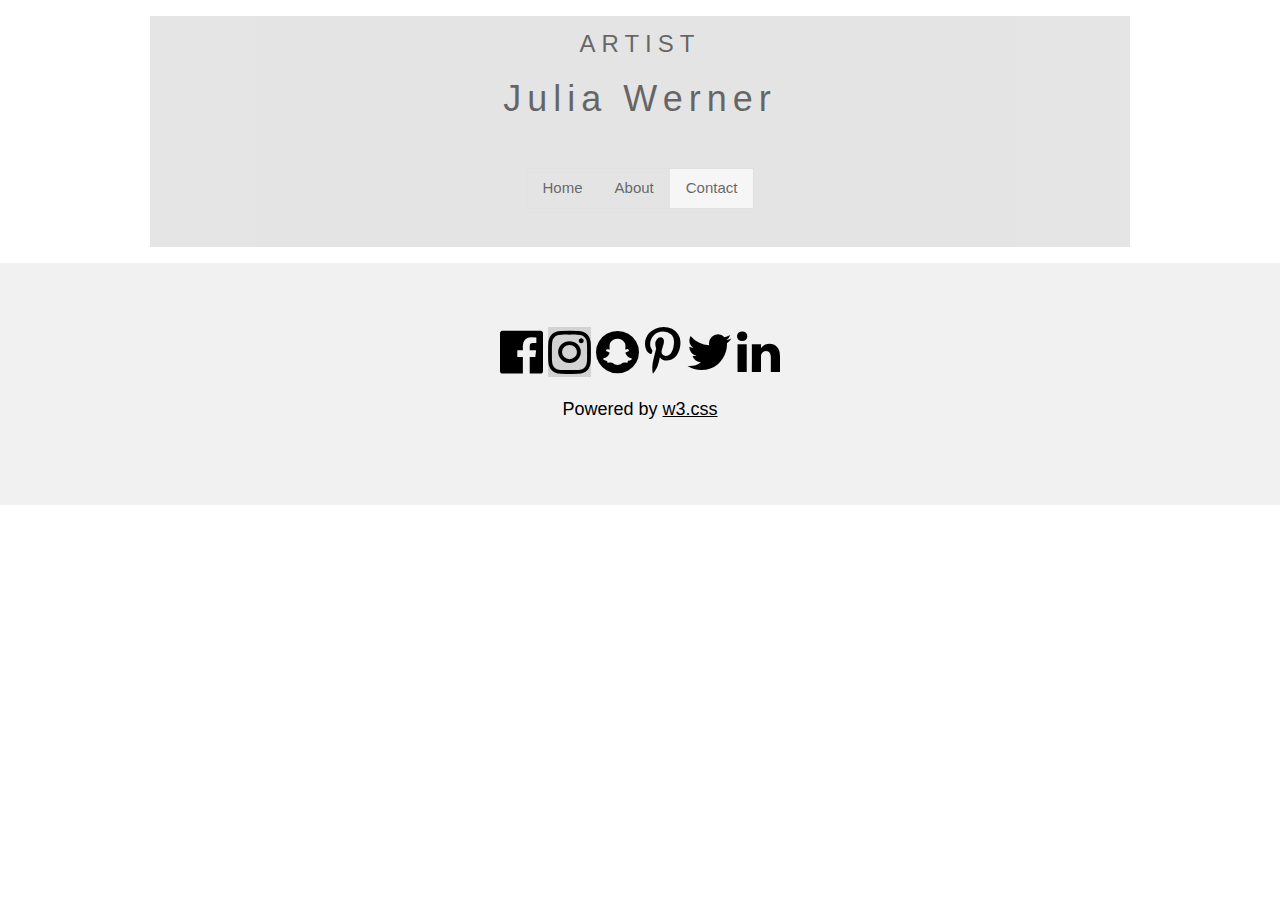
==== contact.html @ c444df89 "Add files via upload" ====
<!DOCTYPE html>
<html>
    <head>
        <title>Julia's Art</title>
        <meta charset="UTF-8">
        <link rel="stylesheet" href="css/styles.css">
        <link rel="stylesheet" href="https://www.w3schools.com/w3css/4/w3.css">
        <link rel="stylesheet" href="https://fonts.googleapis.com/css?family=Raleway">
        <link rel="stylesheet" href="https://cdnjs.cloudflare.com/ajax/libs/font-awesome/4.7.0/css/font-awesome.min.css">
    </head>

    <body>

        <!-- !PAGE CONTENT! -->
        <div class="w3-content">

            <!-- Header -->
            <header class="w3-panel w3-center w3-opacity">
                <h1 class="w3-xlarge">ARTIST</h1>
                <h1>Julia Werner</h1>
                
                <div class="w3-padding-32">
                    <div class="w3-bar w3-border">
                    <a href="index.html" class="w3-bar-item w3-button">Home</a>
                    <a href="about.html" class="w3-bar-item w3-button">About</a>
                    <a href="contact.html" class="w3-bar-item w3-button w3-light-grey">Contact</a>
                    </div>
                </div>
            </header>
        
        <!-- End Page Content -->
        </div>

        <!-- Footer -->
        <footer class="w3-container w3-padding-64 w3-light-grey w3-center w3-large"> 
        <i class="fa fa-facebook-official w3-hover-opacity"></i>
        <i class="fa fa-instagram w3-hover-opacity"></i>
        <i class="fa fa-snapchat w3-hover-opacity"></i>
        <i class="fa fa-pinterest-p w3-hover-opacity"></i>
        <i class="fa fa-twitter w3-hover-opacity"></i>
        <i class="fa fa-linkedin w3-hover-opacity"></i>
        <p>Powered by <a href="https://www.w3schools.com/w3css/default.asp" target="_blank" class="w3-hover-text-green">w3.css</a></p>
        </footer>

    </body>
</html>
---- css/styles.css ----
body{
    display: block;
    font-family: "Raleway", Arial, sans-serif;
    margin: 0px;
    padding: 0px}

.content{
    max-width: 1000px;
    margin: 0 auto;
    color: grey;
}

h1 {
    font-family: "Segoe UI", Arial, sans-serif;
    letter-spacing: 6px;
    text-align: center;
    font-weight: 400;
    font-size: 36px;
    }

h2 {
    font-family: "Segoe UI", Arial, sans-serif;
    letter-spacing: 6px;
    text-align: center;
    font-weight: 400;
    font-size: 24px;
    }

h3 {
    font-family: "Segoe UI", Arial, sans-serif;
    letter-spacing: 6px;
    text-align: center;
    font-weight: 400;
    font-size: 16px;
    padding: 5px 20px 20px 20px;
    margin: 0;
    }

header{
    margin: 0;
    background-color: lightgrey;
}
  
.nav{
    border-width:0;
    list-style:none;
    margin:0;
    padding:0px;
    text-align:center;
}

.nav li{
    display:inline;
}

.nav a{
    display:inline-block;
    padding:20px;
    text-decoration: none;
    color: black;
}

.nav a:hover {
    background-color: grey;
    color: black;
  }

.container { 
    display: grid; 
    grid-template-columns: 1fr 1fr; 
    grid-gap: 60px; 
    border: 0px; 
    width: 100%; 
}

.container-half { 
    margin: 0; 
    border: 0; 
}

img{
    width: 100%;
}

footer{
    margin: 0;
    background-color: lightgrey;
}

.bottom{
    border-width:0;
    list-style:none;
    padding: 10px;
    text-align:center;
}

/* Style all font awesome icons */
.fa {
    padding: 0;
    font-size: 50px!important;
    text-align: center;
    text-decoration: none;
  }
  
  /* Add a hover effect if you want */
  .fa:hover {
    opacity: 0.5;
  }
  
  /* Set a specific color for each brand */
  
  /* Facebook */
  .fa-instagram {
    background: lightgrey;
    color: black;
  }
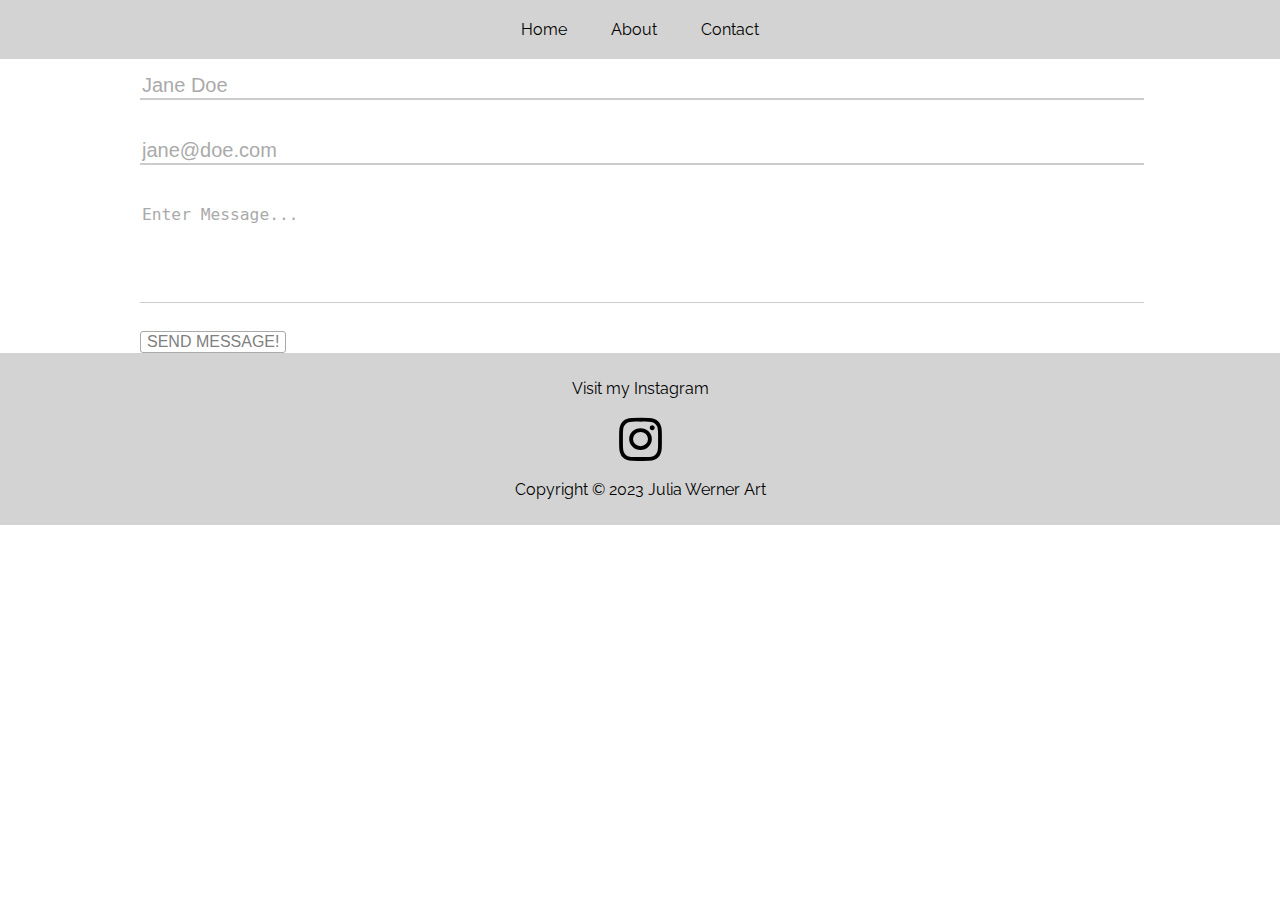
==== commit 103d89ab: "Add files via upload" ====
--- a/contact.html
+++ b/contact.html
@@ -4,43 +4,45 @@
         <title>Julia's Art</title>
         <meta charset="UTF-8">
         <link rel="stylesheet" href="css/styles.css">
-        <link rel="stylesheet" href="https://www.w3schools.com/w3css/4/w3.css">
         <link rel="stylesheet" href="https://fonts.googleapis.com/css?family=Raleway">
         <link rel="stylesheet" href="https://cdnjs.cloudflare.com/ajax/libs/font-awesome/4.7.0/css/font-awesome.min.css">
     </head>
 
     <body>
+        <header>
+            <ul class="nav">
+                <li><a href="index.html">Home</a></li>
+                <li><a href="about.html">About</a></li>
+                <li><a href="contact.html">Contact</a></li>
+            </ul>
+        </header>
 
-        <!-- !PAGE CONTENT! -->
-        <div class="w3-content">
-
-            <!-- Header -->
-            <header class="w3-panel w3-center w3-opacity">
-                <h1 class="w3-xlarge">ARTIST</h1>
-                <h1>Julia Werner</h1>
-                
-                <div class="w3-padding-32">
-                    <div class="w3-bar w3-border">
-                    <a href="index.html" class="w3-bar-item w3-button">Home</a>
-                    <a href="about.html" class="w3-bar-item w3-button">About</a>
-                    <a href="contact.html" class="w3-bar-item w3-button w3-light-grey">Contact</a>
-                    </div>
+        <div class="content">
+            <form action="php/contact.php" method="POST" class="form">
+                <div class="form-group">
+                    <label for="name" class="form-label">Your Name</label>
+                    <input type="text" class="form-control" id="name" name="name" placeholder="Jane Doe" tabindex="1" required>
                 </div>
-            </header>
-        
-        <!-- End Page Content -->
+                <div class="form-group">
+                    <label for="email" class="form-label">Your Email</label>
+                    <input type="email" class="form-control" id="email" name="email" placeholder="jane@doe.com" tabindex="2" required>
+                </div>
+                <div class="form-group">
+                    <label for="message" class="form-label">Message</label>
+                    <textarea class="form-control" rows="5" cols="50" id="message" name="message" placeholder="Enter Message..." tabindex="4"></textarea>
+                </div>
+                <div>
+                    <button type="submit" class="btn">Send Message!</button>
+                </div>
+            </form>
         </div>
 
-        <!-- Footer -->
-        <footer class="w3-container w3-padding-64 w3-light-grey w3-center w3-large"> 
-        <i class="fa fa-facebook-official w3-hover-opacity"></i>
-        <i class="fa fa-instagram w3-hover-opacity"></i>
-        <i class="fa fa-snapchat w3-hover-opacity"></i>
-        <i class="fa fa-pinterest-p w3-hover-opacity"></i>
-        <i class="fa fa-twitter w3-hover-opacity"></i>
-        <i class="fa fa-linkedin w3-hover-opacity"></i>
-        <p>Powered by <a href="https://www.w3schools.com/w3css/default.asp" target="_blank" class="w3-hover-text-green">w3.css</a></p>
+        <footer>
+            <div class="bottom">
+                <p>Visit my Instagram</p>
+                <a href="#" class="fa fa-instagram"></a>
+                <p>Copyright © 2023 Julia Werner Art</p>
+            </div>
         </footer>
-
     </body>
 </html>--- a/css/styles.css
+++ b/css/styles.css
@@ -113,4 +113,73 @@
   .fa-instagram {
     background: lightgrey;
     color: black;
-  }+  }
+
+
+.form-group{
+    margin-bottom:1.5em;
+    transition:all .3s;
+}
+
+.form-label{
+    font-size:.75em;
+    color:var(--font-color);
+    display:block;
+    opacity:0;
+    transition: all .3s;
+    transform:translateX(-50px);
+}
+
+.form-control{
+    box-shadow:none;
+    border-radius:0;
+    border-color:#ccc;
+    border-style:none none solid none;
+    width:100%;
+    font-size:1.25em;
+    transition:all .6s;
+}
+
+.form-control::placeholder{
+    color:#aaa;
+}
+.form-control:focus{
+    box-shadow:none;
+    border-color:var(--font-hover-color);
+    outline:none;
+}
+.form-group:focus-within{
+    transform:scale(1.1,1.1);
+}
+
+.form-control:invalid:focus{
+    border-color:red;
+}
+.form-control:valid:focus{
+    border-color:green;
+}
+
+.btn{
+    background: 0 0 #fff;
+    border:1px solid #aaa;
+    border-radius:3px;
+    color:var(--font-color);
+    font-size:1em;
+    padding:10 50px;
+    text-transform:uppercase;
+}
+.btn:hover{
+    border-color:var(--font-hover-color);
+    color:var(--font-hover-color);
+}
+textarea{
+    resize:none;
+}
+
+
+
+.focused > .form-label{
+    opacity:1;
+    transform:translateX(0px);
+
+}